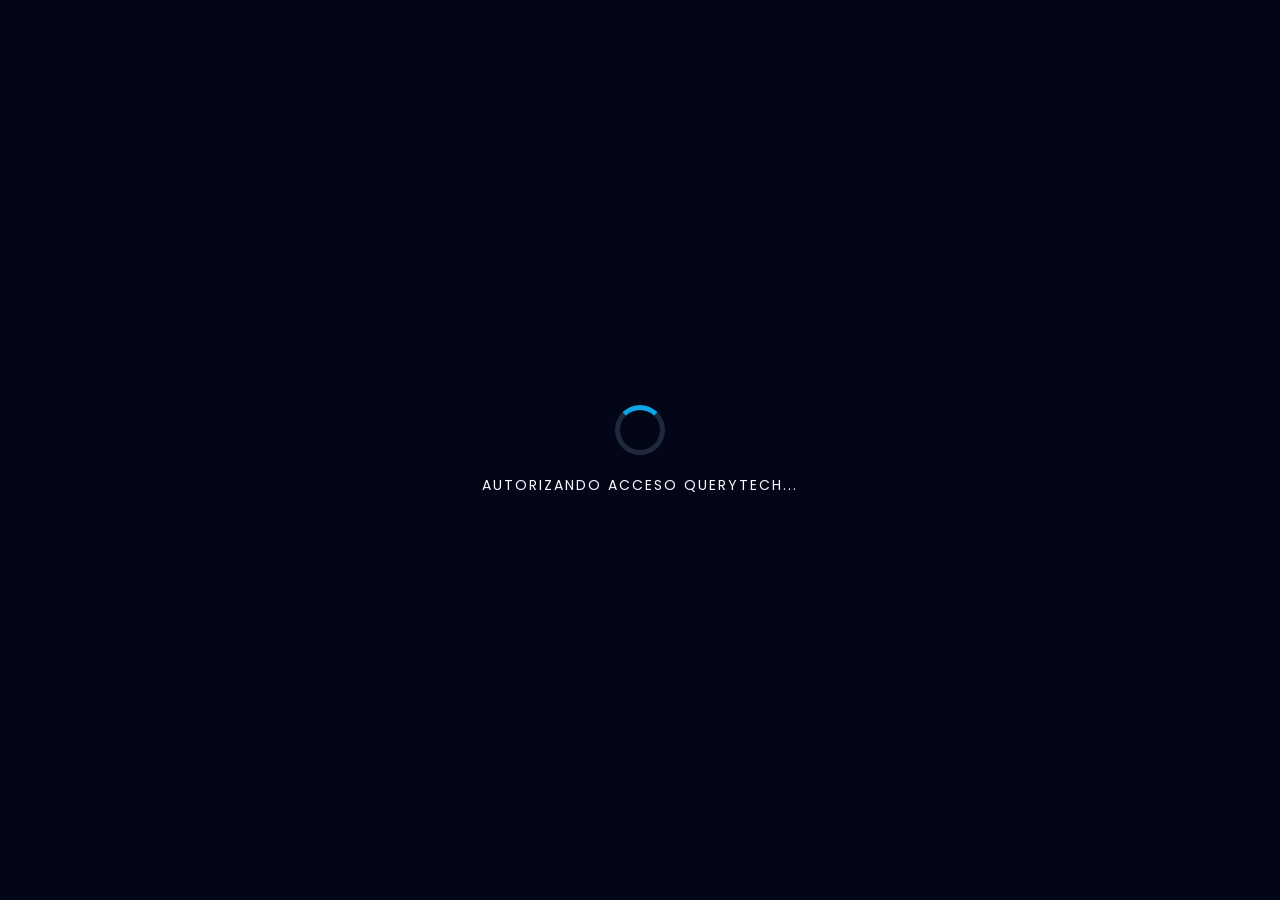
==== dashboard.html @ c7e69c9c "Commit inicial: Dashboard financiero y Auth0" ====
<!DOCTYPE html>
<html lang="es">
<head>
    <meta charset="UTF-8">
    <meta name="viewport" content="width=device-width, initial-scale=1.0">
    <title>Inversiones | QueryTECH</title>
    <link rel="preconnect" href="https://fonts.googleapis.com">
    <link rel="preconnect" href="https://fonts.gstatic.com" crossorigin>
    <link href="https://fonts.googleapis.com/css2?family=Poppins:wght@400;600;700&family=Roboto+Mono:wght@400;700&display=swap" rel="stylesheet">
    <link rel="stylesheet" href="https://cdnjs.cloudflare.com/ajax/libs/font-awesome/6.5.1/css/all.min.css">
    
    <style>
        /* DISEÑO BASE E INTERFAZ PROFESIONAL */
        * { box-sizing: border-box; margin: 0; padding: 0; }
        body { 
            background-color: #020617; 
            font-family: 'Poppins', sans-serif; 
            color: #f8fafc; 
            overflow-x: hidden;
        }

        /* CAPAS DE SEGURIDAD */
        #view-loading { height: 100vh; display: flex; align-items: center; justify-content: center; flex-direction: column; gap: 20px; background: #020617; }
        #view-authenticated { display: none; padding: 20px; }

        /* HEADER & LOGO */
        .dashboard-header {
            max-width: 1400px;
            margin: 0 auto 30px auto;
            display: flex;
            justify-content: space-between;
            align-items: center;
            padding: 20px 0;
            border-bottom: 1px solid #1e293b;
        }
        .logo-container img {
            height: 50px;
            filter: drop-shadow(0 0 10px rgba(14, 165, 233, 0.3));
        }

        /* KPI CARDS */
        .kpi-container {
            display: grid;
            grid-template-columns: repeat(4, 1fr);
            gap: 20px;
            max-width: 1400px;
            margin: 0 auto 40px auto;
        }
        .kpi-card {
            background: #0f172a;
            border: 1px solid #1e293b;
            padding: 25px;
            border-radius: 12px;
            position: relative;
            overflow: hidden;
        }
        .kpi-card::after {
            content: ""; position: absolute; top: 0; left: 0; width: 4px; height: 100%; background: #0ea5e9;
        }
        .kpi-label { color: #94a3b8; font-size: 14px; text-transform: uppercase; letter-spacing: 1px; }
        .kpi-value { font-size: 28px; font-weight: 700; margin-top: 5px; color: #f8fafc; }

        /* TABLA DE INVERSIONES - ESTILO TERMINAL */
        .table-container {
            max-width: 1400px;
            margin: 0 auto;
            background: #0f172a;
            border-radius: 16px;
            border: 1px solid #1e293b;
            padding: 30px;
            box-shadow: 0 20px 25px -5px rgba(0, 0, 0, 0.5);
        }
        .section-title { font-size: 24px; margin-bottom: 25px; display: flex; align-items: center; gap: 15px; }
        .section-title i { color: #0ea5e9; }

        table { width: 100%; border-collapse: collapse; font-family: 'Poppins', sans-serif; }
        th { text-align: left; padding: 15px; color: #94a3b8; font-size: 12px; text-transform: uppercase; border-bottom: 2px solid #1e293b; }
        td { padding: 18px 15px; border-bottom: 1px solid #1e293b; font-size: 14px; transition: all 0.3s ease; }
        
        /* Celdas dinámicas */
        .price-cell { font-family: 'Roboto Mono', monospace; font-weight: 700; color: #f8fafc; }
        .change-cell { font-weight: 700; }
        .val-cell { font-weight: 700; color: #38bdf8; }

        .up { color: #22c55e; }
        .down { color: #ef4444; }

        /* Efecto de parpadeo cuando el precio cambia */
        @keyframes flash-green { from { background: rgba(34, 197, 94, 0.2); } to { background: transparent; } }
        @keyframes flash-red { from { background: rgba(239, 68, 68, 0.2); } to { background: transparent; } }
        .updated-up { animation: flash-green 1s ease-out; }
        .updated-down { animation: flash-red 1s ease-out; }

        /* BOTONES */
        .btn-logout { background: transparent; color: #94a3b8; border: 1px solid #334155; padding: 10px 20px; border-radius: 8px; cursor: pointer; transition: all 0.3s; }
        .btn-logout:hover { background: #ef4444; color: white; border-color: #ef4444; }
    </style>
</head>
<body>

    <div id="view-loading">
        <div style="width: 50px; height: 50px; border: 5px solid #1e293b; border-top-color: #0ea5e9; border-radius: 50%; animation: spin 1s linear infinite;"></div>
        <p style="letter-spacing: 2px; font-size: 14px;">AUTORIZANDO ACCESO QUERYTECH...</p>
    </div>

    <div id="view-authenticated">
        
        <header class="dashboard-header">
            <div class="logo-container">
                <img src="/img/logo-querytech.png" alt="QueryTECH Logo">
            </div>
            <div style="display: flex; align-items: center; gap: 20px;">
                <div style="text-align: right;">
                    <div style="font-size: 12px; color: #64748b;">Panel Privado</div>
                    <div id="user-email" style="font-weight: 600; color: #0ea5e9;"></div>
                </div>
                <button class="btn-logout" onclick="window.client.logout({logoutParams:{returnTo:'https://querytech.com.ar/'}})">
                    <i class="fa-solid fa-right-from-bracket"></i>
                </button>
            </div>
        </header>

        <div class="kpi-container">
            <div class="kpi-card">
                <div class="kpi-label">Cartera Total (ARS)</div>
                <div class="kpi-value" id="total-cartera">$ 0</div>
            </div>
            <div class="kpi-card">
                <div class="kpi-label">Variación General</div>
                <div class="kpi-value up" id="total-change">+0.00%</div>
            </div>
            <div class="kpi-card">
                <div class="kpi-label">Activos Activos</div>
                <div class="kpi-value">11</div>
            </div>
            <div class="kpi-card">
                <div class="kpi-label">Market Status</div>
                <div class="kpi-value" style="color: #22c55e;">● ABIERTO</div>
            </div>
        </div>

        <div class="table-container">
            <h2 class="section-title"><i class="fa-solid fa-chart-line"></i> Estatus de Inversiones</h2>
            <table id="investments-table">
                <thead>
                    <tr>
                        <th>Activo</th>
                        <th>Tipo</th>
                        <th>Inv</th>
                        <th>Broker</th>
                        <th>Cantidad</th>
                        <th>Último Precio</th>
                        <th>Variación</th>
                        <th>Valorizado (ARS)</th>
                    </tr>
                </thead>
                <tbody id="table-body">
                    </tbody>
            </table>
        </div>

    </div>

    <script src="https://cdn.auth0.com/js/auth0-spa-js/2.18/auth0-spa-js.production.js"></script>
    
    <script>
        // DATOS INICIALES BASADOS EN LA IMAGEN
        const initialData = [
            { ticker: 'AAPL', tipo: 'CEDEAR', inv: 'F', broker: 'IOL', qty: 74, price: 22000, change: -1.74 },
            { ticker: 'AMZN', tipo: 'CEDEAR', inv: 'F', broker: 'IOL', qty: 1420, price: 16500, change: 2.10 },
            { ticker: 'DIA', tipo: 'CEDEAR', inv: 'F', broker: 'IOL', qty: 26, price: 35000, change: 0.85 },
            { ticker: 'GOLD', tipo: 'CEDEAR', inv: 'F', broker: 'IOL', qty: 54, price: 12500, change: -0.40 },
            { ticker: 'LOMA', tipo: 'ACCION', inv: 'F', broker: 'IOL', qty: 277, price: 3150, change: -2.85 },
            { ticker: 'MELI', tipo: 'CEDEAR', inv: 'F', broker: 'IOL', qty: 81, price: 19800, change: 1.30 },
            { ticker: 'META', tipo: 'CEDEAR', inv: 'F', broker: 'IOL', qty: 26, price: 37500, change: -0.74 },
            { ticker: 'MSFT', tipo: 'CEDEAR', inv: 'F', broker: 'IOL', qty: 129, price: 20800, change: 0.60 },
            { ticker: 'NU', tipo: 'CEDEAR', inv: 'F', broker: 'IOL', qty: 263, price: 9200, change: 1.20 },
            { ticker: 'WMT', tipo: 'CEDEAR', inv: 'F', broker: 'IOL', qty: 74, price: 11500, change: 1.10 },
            { ticker: 'XLE', tipo: 'CEDEAR', inv: 'F', broker: 'IOL', qty: 12, price: 45000, change: 1.50 }
        ];

        // LOGICA DE RENDERIZADO Y ACTUALIZACION
        function renderTable() {
            const tbody = document.getElementById('table-body');
            tbody.innerHTML = '';
            let totalGeneral = 0;

            initialData.forEach((item) => {
                const valorizado = item.qty * item.price;
                totalGeneral += valorizado;
                
                const row = document.createElement('tr');
                row.id = `row-${item.ticker}`;
                row.innerHTML = `
                    <td style="font-weight: 700;">${item.ticker}</td>
                    <td style="color: #64748b;">${item.tipo}</td>
                    <td>${item.inv}</td>
                    <td>${item.broker}</td>
                    <td>${item.qty.toLocaleString()}</td>
                    <td class="price-cell">$ ${item.price.toLocaleString()}</td>
                    <td class="change-cell ${item.change >= 0 ? 'up' : 'down'}">${item.change >= 0 ? '+' : ''}${item.change.toFixed(2)}%</td>
                    <td class="val-cell">$ ${valorizado.toLocaleString()}</td>
                `;
                tbody.appendChild(row);
            });

            document.getElementById('total-cartera').innerText = `$ ${totalGeneral.toLocaleString()}`;
        }

        // Simulación de fluctuación de mercado
        function simulateMarket() {
            let currentTotal = 0;
            
            initialData.forEach(item => {
                const fluctuation = (Math.random() - 0.5) * 50; 
                const oldPrice = item.price;
                
                // Actualizar valores
                item.price = Math.round(item.price + fluctuation);
                item.change = item.change + (Math.random() - 0.5) * 0.1;
                
                const valorizado = item.qty * item.price;
                currentTotal += valorizado;

                // Actualizar interfaz
                const cell = document.querySelector(`#row-${item.ticker} .price-cell`);
                if(cell) {
                    cell.innerText = `$ ${item.price.toLocaleString()}`;
                    cell.className = item.price > oldPrice ? 'price-cell updated-up' : 'price-cell updated-down';
                    
                    const valCell = document.querySelector(`#row-${item.ticker} .val-cell`);
                    valCell.innerText = `$ ${valorizado.toLocaleString()}`;
                    
                    const changeCell = document.querySelector(`#row-${item.ticker} .change-cell`);
                    changeCell.innerText = `${item.change >= 0 ? '+' : ''}${item.change.toFixed(2)}%`;
                    changeCell.className = `change-cell ${item.change >= 0 ? 'up' : 'down'}`;
                }
            });
            
            document.getElementById('total-cartera').innerText = `$ ${currentTotal.toLocaleString()}`;
        }

        // INTEGRACION AUTH0
        (async () => {
            try {
                window.client = await auth0.createAuth0Client({
                    domain: 'dev-fe0qtxoxfoluapbs.us.auth0.com',
                    clientId: 'vZj4AjcJW4kyWDBGCB2dH61ZGbr2z3Cr',
                    authorizationParams: { redirect_uri: 'https://querytech.com.ar/dashboard.html' },
                });

                if (location.search.includes("code=") && location.search.includes("state=")) {
                    await window.client.handleRedirectCallback();
                    history.replaceState({}, "", location.pathname);
                }

                if (await window.client.isAuthenticated()) {
                    const user = await window.client.getUser();
                    document.getElementById("user-email").textContent = user.email;
                    
                    document.getElementById("view-loading").style.display = "none";
                    document.getElementById("view-authenticated").style.display = "block";
                    
                    renderTable();
                    setInterval(simulateMarket, 4000); 
                } else {
                    await window.client.loginWithRedirect();
                }
            } catch (err) {
                console.error(err);
            }
        })();
    </script>
    <style>@keyframes spin { 0% { transform: rotate(0deg); } 100% { transform: rotate(360deg); } }</style>
</body>
</html>
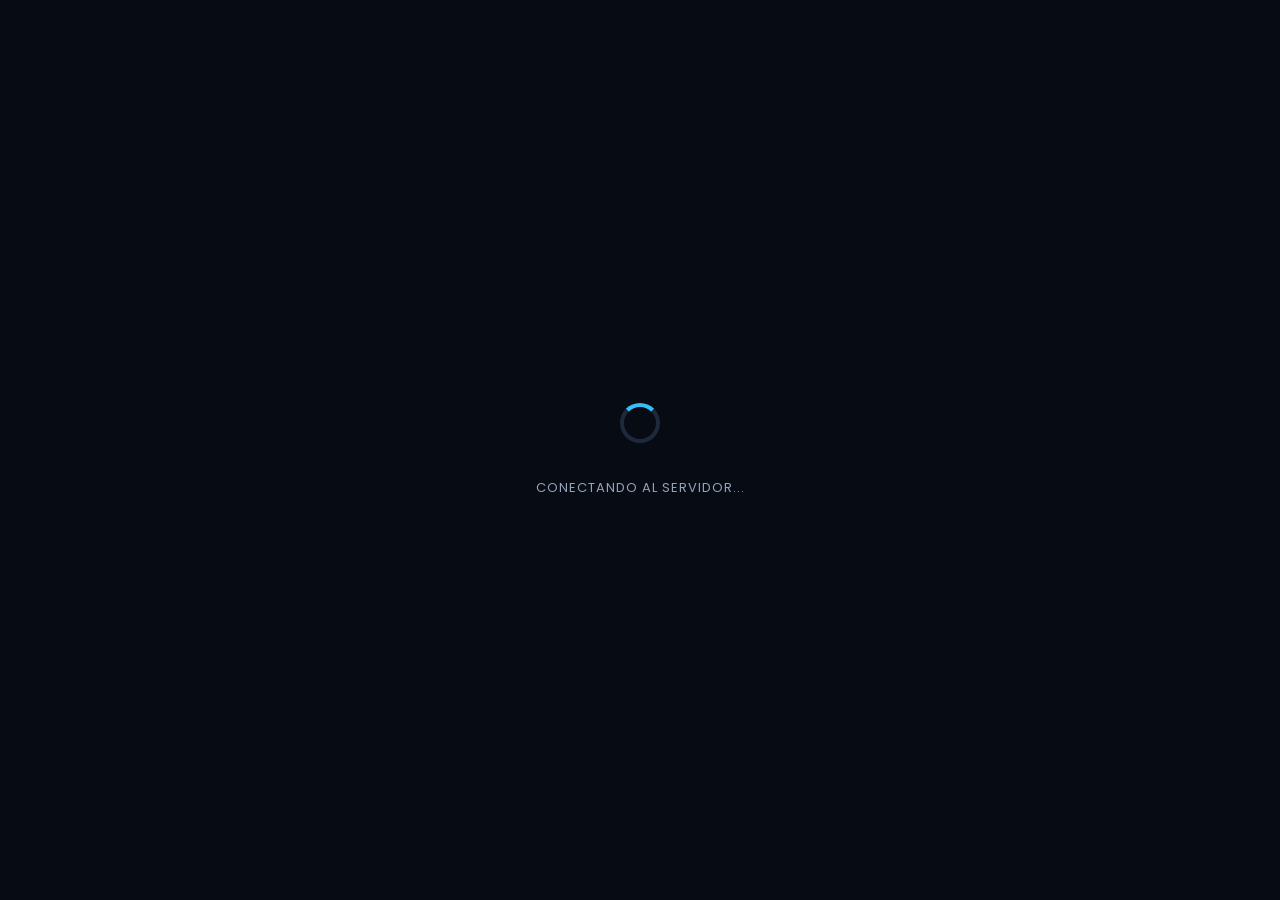
==== commit 805f7d3e: "Mejora visual de la grilla y agregado de ordenamiento" ====
--- a/dashboard.html
+++ b/dashboard.html
@@ -6,26 +6,23 @@
     <title>Inversiones | QueryTECH</title>
     <link rel="preconnect" href="https://fonts.googleapis.com">
     <link rel="preconnect" href="https://fonts.gstatic.com" crossorigin>
-    <link href="https://fonts.googleapis.com/css2?family=Poppins:wght@400;600;700&family=Roboto+Mono:wght@400;700&display=swap" rel="stylesheet">
+    <link href="https://fonts.googleapis.com/css2?family=Poppins:wght@400;500;600;700&family=Roboto+Mono:wght@400;500;700&display=swap" rel="stylesheet">
     <link rel="stylesheet" href="https://cdnjs.cloudflare.com/ajax/libs/font-awesome/6.5.1/css/all.min.css">
     
     <style>
-        /* DISEÑO BASE E INTERFAZ PROFESIONAL */
         * { box-sizing: border-box; margin: 0; padding: 0; }
         body { 
-            background-color: #020617; 
+            background-color: #070B14; 
             font-family: 'Poppins', sans-serif; 
             color: #f8fafc; 
             overflow-x: hidden;
         }
 
-        /* CAPAS DE SEGURIDAD */
-        #view-loading { height: 100vh; display: flex; align-items: center; justify-content: center; flex-direction: column; gap: 20px; background: #020617; }
+        #view-loading { height: 100vh; display: flex; align-items: center; justify-content: center; flex-direction: column; gap: 20px; background: #070B14; }
         #view-authenticated { display: none; padding: 20px; }
 
-        /* HEADER & LOGO */
         .dashboard-header {
-            max-width: 1400px;
+            max-width: 1500px;
             margin: 0 auto 30px auto;
             display: flex;
             justify-content: space-between;
@@ -38,69 +35,90 @@
             filter: drop-shadow(0 0 10px rgba(14, 165, 233, 0.3));
         }
 
-        /* KPI CARDS */
         .kpi-container {
             display: grid;
             grid-template-columns: repeat(4, 1fr);
             gap: 20px;
-            max-width: 1400px;
+            max-width: 1500px;
             margin: 0 auto 40px auto;
         }
         .kpi-card {
-            background: #0f172a;
-            border: 1px solid #1e293b;
+            background: #111827;
+            border: 1px solid #1f2937;
             padding: 25px;
-            border-radius: 12px;
+            border-radius: 8px;
             position: relative;
             overflow: hidden;
         }
-        .kpi-card::after {
-            content: ""; position: absolute; top: 0; left: 0; width: 4px; height: 100%; background: #0ea5e9;
-        }
-        .kpi-label { color: #94a3b8; font-size: 14px; text-transform: uppercase; letter-spacing: 1px; }
-        .kpi-value { font-size: 28px; font-weight: 700; margin-top: 5px; color: #f8fafc; }
-
-        /* TABLA DE INVERSIONES - ESTILO TERMINAL */
+        .kpi-label { color: #9ca3af; font-size: 13px; text-transform: uppercase; letter-spacing: 1px; font-weight: 500; }
+        .kpi-value { font-size: 26px; font-weight: 700; margin-top: 8px; color: #f3f4f6; }
+
         .table-container {
-            max-width: 1400px;
+            max-width: 1500px;
             margin: 0 auto;
-            background: #0f172a;
-            border-radius: 16px;
+            background: #0B1121;
+            border-radius: 12px;
             border: 1px solid #1e293b;
             padding: 30px;
-            box-shadow: 0 20px 25px -5px rgba(0, 0, 0, 0.5);
-        }
-        .section-title { font-size: 24px; margin-bottom: 25px; display: flex; align-items: center; gap: 15px; }
-        .section-title i { color: #0ea5e9; }
-
-        table { width: 100%; border-collapse: collapse; font-family: 'Poppins', sans-serif; }
-        th { text-align: left; padding: 15px; color: #94a3b8; font-size: 12px; text-transform: uppercase; border-bottom: 2px solid #1e293b; }
-        td { padding: 18px 15px; border-bottom: 1px solid #1e293b; font-size: 14px; transition: all 0.3s ease; }
+            box-shadow: 0 10px 30px rgba(0, 0, 0, 0.5);
+            overflow-x: auto;
+        }
+        .section-title { font-size: 20px; font-weight: 600; margin-bottom: 25px; display: flex; align-items: center; gap: 10px; color: #e2e8f0; }
+        .section-title i { color: #38bdf8; }
+
+        /* Estilos de la nueva grilla */
+        table { width: 100%; border-collapse: collapse; font-family: 'Poppins', sans-serif; white-space: nowrap; }
         
-        /* Celdas dinámicas */
-        .price-cell { font-family: 'Roboto Mono', monospace; font-weight: 700; color: #f8fafc; }
-        .change-cell { font-weight: 700; }
-        .val-cell { font-weight: 700; color: #38bdf8; }
-
-        .up { color: #22c55e; }
-        .down { color: #ef4444; }
-
-        /* Efecto de parpadeo cuando el precio cambia */
-        @keyframes flash-green { from { background: rgba(34, 197, 94, 0.2); } to { background: transparent; } }
-        @keyframes flash-red { from { background: rgba(239, 68, 68, 0.2); } to { background: transparent; } }
+        th { 
+            text-align: left; 
+            padding: 16px 15px; 
+            color: #64748b; 
+            font-size: 11px; 
+            text-transform: uppercase; 
+            letter-spacing: 1px;
+            border-bottom: 1px solid #1e293b; 
+            cursor: pointer;
+            user-select: none;
+            transition: color 0.2s;
+        }
+        th:hover { color: #f8fafc; }
+        th i { margin-left: 5px; font-size: 10px; opacity: 0.5; }
+        th.active-sort i { opacity: 1; color: #38bdf8; }
+
+        td { 
+            padding: 16px 15px; 
+            border-bottom: 1px solid #172033; 
+            font-size: 14px; 
+            transition: background-color 0.2s ease; 
+        }
+        
+        tr:hover td { background-color: #131B2F; }
+
+        .numeric-cell { font-family: 'Roboto Mono', monospace; font-weight: 500; color: #e2e8f0; text-align: right; }
+        .text-cell { text-align: left; }
+        
+        .ticker-cell { font-weight: 700; color: #f8fafc; }
+        .tipo-cell { color: #94a3b8; font-size: 13px; }
+        .val-cell { color: #38bdf8; font-weight: 600; }
+
+        .up { color: #10b981; font-weight: 600; }
+        .down { color: #ef4444; font-weight: 600; }
+
+        /* Efecto de actualización de precios */
+        @keyframes flash-green { from { color: #10b981; } to { color: #e2e8f0; } }
+        @keyframes flash-red { from { color: #ef4444; } to { color: #e2e8f0; } }
         .updated-up { animation: flash-green 1s ease-out; }
         .updated-down { animation: flash-red 1s ease-out; }
 
-        /* BOTONES */
-        .btn-logout { background: transparent; color: #94a3b8; border: 1px solid #334155; padding: 10px 20px; border-radius: 8px; cursor: pointer; transition: all 0.3s; }
+        .btn-logout { background: transparent; color: #94a3b8; border: 1px solid #334155; padding: 8px 16px; border-radius: 6px; cursor: pointer; transition: all 0.3s; font-size: 14px; }
         .btn-logout:hover { background: #ef4444; color: white; border-color: #ef4444; }
     </style>
 </head>
 <body>
 
     <div id="view-loading">
-        <div style="width: 50px; height: 50px; border: 5px solid #1e293b; border-top-color: #0ea5e9; border-radius: 50%; animation: spin 1s linear infinite;"></div>
-        <p style="letter-spacing: 2px; font-size: 14px;">AUTORIZANDO ACCESO QUERYTECH...</p>
+        <div style="width: 40px; height: 40px; border: 4px solid #1e293b; border-top-color: #38bdf8; border-radius: 50%; animation: spin 1s linear infinite;"></div>
+        <p style="letter-spacing: 1px; font-size: 13px; color: #94a3b8; margin-top: 15px;">CONECTANDO AL SERVIDOR...</p>
     </div>
 
     <div id="view-authenticated">
@@ -112,7 +130,7 @@
             <div style="display: flex; align-items: center; gap: 20px;">
                 <div style="text-align: right;">
                     <div style="font-size: 12px; color: #64748b;">Panel Privado</div>
-                    <div id="user-email" style="font-weight: 600; color: #0ea5e9;"></div>
+                    <div id="user-email" style="font-weight: 600; color: #e2e8f0; font-size: 14px;"></div>
                 </div>
                 <button class="btn-logout" onclick="window.client.logout({logoutParams:{returnTo:'https://querytech.com.ar/'}})">
                     <i class="fa-solid fa-right-from-bracket"></i>
@@ -123,19 +141,21 @@
         <div class="kpi-container">
             <div class="kpi-card">
                 <div class="kpi-label">Cartera Total (ARS)</div>
-                <div class="kpi-value" id="total-cartera">$ 0</div>
+                <div class="kpi-value" id="total-cartera">$ 0,00</div>
             </div>
             <div class="kpi-card">
-                <div class="kpi-label">Variación General</div>
-                <div class="kpi-value up" id="total-change">+0.00%</div>
+                <div class="kpi-label">Rendimiento Promedio</div>
+                <div class="kpi-value up" id="total-yield">+0.00%</div>
             </div>
             <div class="kpi-card">
-                <div class="kpi-label">Activos Activos</div>
-                <div class="kpi-value">11</div>
+                <div class="kpi-label">Activos en Cartera</div>
+                <div class="kpi-value" id="total-activos">0</div>
             </div>
             <div class="kpi-card">
-                <div class="kpi-label">Market Status</div>
-                <div class="kpi-value" style="color: #22c55e;">● ABIERTO</div>
+                <div class="kpi-label">Estado del Mercado</div>
+                <div class="kpi-value" style="color: #10b981; font-size: 16px; margin-top: 14px;">
+                    <i class="fa-solid fa-circle" style="font-size: 10px; vertical-align: middle; margin-right: 5px;"></i> MERCADO ABIERTO
+                </div>
             </div>
         </div>
 
@@ -144,14 +164,17 @@
             <table id="investments-table">
                 <thead>
                     <tr>
-                        <th>Activo</th>
-                        <th>Tipo</th>
-                        <th>Inv</th>
-                        <th>Broker</th>
-                        <th>Cantidad</th>
-                        <th>Último Precio</th>
-                        <th>Variación</th>
-                        <th>Valorizado (ARS)</th>
+                        <th class="text-cell" onclick="sortData('ticker')">Activo <i class="fa-solid fa-sort"></i></th>
+                        <th class="text-cell" onclick="sortData('tipo')">Tipo <i class="fa-solid fa-sort"></i></th>
+                        <th class="text-cell" onclick="sortData('inv')">Inv <i class="fa-solid fa-sort"></i></th>
+                        <th class="text-cell" onclick="sortData('broker')">Broker <i class="fa-solid fa-sort"></i></th>
+                        <th class="numeric-cell" onclick="sortData('qty')">Cantidad <i class="fa-solid fa-sort"></i></th>
+                        <th class="numeric-cell" onclick="sortData('price')">Último precio <i class="fa-solid fa-sort"></i></th>
+                        <th class="numeric-cell" onclick="sortData('change')">Variación <i class="fa-solid fa-sort"></i></th>
+                        <th class="numeric-cell" onclick="sortData('avgPrice')">Precio promedio <i class="fa-solid fa-sort"></i></th>
+                        <th class="numeric-cell" onclick="sortData('yield')">Rendimiento <i class="fa-solid fa-sort"></i></th>
+                        <th class="numeric-cell" onclick="sortData('monto')">Monto <i class="fa-solid fa-sort"></i></th>
+                        <th class="numeric-cell" onclick="sortData('valorizado')">Valorizado (ARS) <i class="fa-solid fa-sort"></i></th>
                     </tr>
                 </thead>
                 <tbody id="table-body">
@@ -164,83 +187,133 @@
     <script src="https://cdn.auth0.com/js/auth0-spa-js/2.18/auth0-spa-js.production.js"></script>
     
     <script>
-        // DATOS INICIALES BASADOS EN LA IMAGEN
-        const initialData = [
-            { ticker: 'AAPL', tipo: 'CEDEAR', inv: 'F', broker: 'IOL', qty: 74, price: 22000, change: -1.74 },
-            { ticker: 'AMZN', tipo: 'CEDEAR', inv: 'F', broker: 'IOL', qty: 1420, price: 16500, change: 2.10 },
-            { ticker: 'DIA', tipo: 'CEDEAR', inv: 'F', broker: 'IOL', qty: 26, price: 35000, change: 0.85 },
-            { ticker: 'GOLD', tipo: 'CEDEAR', inv: 'F', broker: 'IOL', qty: 54, price: 12500, change: -0.40 },
-            { ticker: 'LOMA', tipo: 'ACCION', inv: 'F', broker: 'IOL', qty: 277, price: 3150, change: -2.85 },
-            { ticker: 'MELI', tipo: 'CEDEAR', inv: 'F', broker: 'IOL', qty: 81, price: 19800, change: 1.30 },
-            { ticker: 'META', tipo: 'CEDEAR', inv: 'F', broker: 'IOL', qty: 26, price: 37500, change: -0.74 },
-            { ticker: 'MSFT', tipo: 'CEDEAR', inv: 'F', broker: 'IOL', qty: 129, price: 20800, change: 0.60 },
-            { ticker: 'NU', tipo: 'CEDEAR', inv: 'F', broker: 'IOL', qty: 263, price: 9200, change: 1.20 },
-            { ticker: 'WMT', tipo: 'CEDEAR', inv: 'F', broker: 'IOL', qty: 74, price: 11500, change: 1.10 },
-            { ticker: 'XLE', tipo: 'CEDEAR', inv: 'F', broker: 'IOL', qty: 12, price: 45000, change: 1.50 }
+        const formatMoney = (num) => '$ ' + num.toLocaleString('es-AR', { minimumFractionDigits: 2, maximumFractionDigits: 2 });
+        const formatPercent = (num) => num.toLocaleString('es-AR', { minimumFractionDigits: 2, maximumFractionDigits: 2 }) + '%';
+
+        let initialData = [
+            { ticker: 'AAPL', tipo: 'CEDEAR', inv: 'F', broker: 'IOL', qty: 74, change: 0.720, price: 22210, avgPrice: 13275, yield: 67.30, monto: 661190 },
+            { ticker: 'AMZN', tipo: 'CEDEAR', inv: 'F', broker: 'IOL', qty: 1420, change: -1.740, price: 2672.5, avgPrice: 1599.28, yield: 67.10, monto: 1523971.50 },
+            { ticker: 'DIA', tipo: 'CEDEAR', inv: 'F', broker: 'IOL', qty: 26, change: 0.160, price: 36940, avgPrice: 22460, yield: 64.47, monto: 376480 },
+            { ticker: 'GLD', tipo: 'CEDEAR', inv: 'F', broker: 'IOL', qty: 54, change: -0.800, price: 12340, avgPrice: 7220, yield: 70.91, monto: 276480 },
+            { ticker: 'LOMA', tipo: 'ACCION', inv: 'F', broker: 'IOL', qty: 277, change: -2.850, price: 3150, avgPrice: 1496.93, yield: 110.43, monto: 457901 },
+            { ticker: 'MELI', tipo: 'CEDEAR', inv: 'F', broker: 'IOL', qty: 81, change: 1.380, price: 19810, avgPrice: 19327.07, yield: 2.49, monto: 39117.59 },
+            { ticker: 'META', tipo: 'CEDEAR', inv: 'F', broker: 'IOL', qty: 26, change: -0.740, price: 37520, avgPrice: 35793.85, yield: 4.82, monto: 44880 },
+            { ticker: 'MSFT', tipo: 'CEDEAR', inv: 'F', broker: 'IOL', qty: 129, change: -0.660, price: 20810, avgPrice: 20290.16, yield: 2.56, monto: 67060 },
+            { ticker: 'NU', tipo: 'CEDEAR', inv: 'F', broker: 'IOL', qty: 263, change: 1.200, price: 9235, avgPrice: 9050, yield: 2.04, monto: 48655 },
+            { ticker: 'WMT', tipo: 'CEDEAR', inv: 'F', broker: 'IOL', qty: 74, change: 1.640, price: 11150, avgPrice: 6110, yield: 82.48, monto: 372960 },
+            { ticker: 'XLE', tipo: 'CEDEAR', inv: 'F', broker: 'IOL', qty: 12, change: 1.510, price: 45560, avgPrice: 24250, yield: 87.87, monto: 255720 }
         ];
 
-        // LOGICA DE RENDERIZADO Y ACTUALIZACION
+        // Lógica de ordenamiento
+        let currentSortColumn = '';
+        let sortAscending = true;
+
+        function sortData(column) {
+            if (currentSortColumn === column) {
+                sortAscending = !sortAscending;
+            } else {
+                currentSortColumn = column;
+                sortAscending = true;
+            }
+
+            // Actualizar iconos de las cabeceras
+            document.querySelectorAll('th').forEach(th => {
+                th.classList.remove('active-sort');
+                const icon = th.querySelector('i');
+                if(icon) icon.className = 'fa-solid fa-sort';
+            });
+
+            const activeTh = document.querySelector(`th[onclick="sortData('${column}')"]`);
+            if(activeTh) {
+                activeTh.classList.add('active-sort');
+                const activeIcon = activeTh.querySelector('i');
+                activeIcon.className = sortAscending ? 'fa-solid fa-sort-up' : 'fa-solid fa-sort-down';
+            }
+
+            initialData.sort((a, b) => {
+                let valA = column === 'valorizado' ? a.qty * a.price : a[column];
+                let valB = column === 'valorizado' ? b.qty * b.price : b[column];
+
+                if (typeof valA === 'string') {
+                    return sortAscending ? valA.localeCompare(valB) : valB.localeCompare(valA);
+                } else {
+                    return sortAscending ? valA - valB : valB - valA;
+                }
+            });
+
+            renderTable();
+        }
+
         function renderTable() {
             const tbody = document.getElementById('table-body');
             tbody.innerHTML = '';
             let totalGeneral = 0;
+            let totalYieldSum = 0;
 
             initialData.forEach((item) => {
                 const valorizado = item.qty * item.price;
                 totalGeneral += valorizado;
+                totalYieldSum += item.yield;
                 
                 const row = document.createElement('tr');
                 row.id = `row-${item.ticker}`;
                 row.innerHTML = `
-                    <td style="font-weight: 700;">${item.ticker}</td>
-                    <td style="color: #64748b;">${item.tipo}</td>
-                    <td>${item.inv}</td>
-                    <td>${item.broker}</td>
-                    <td>${item.qty.toLocaleString()}</td>
-                    <td class="price-cell">$ ${item.price.toLocaleString()}</td>
-                    <td class="change-cell ${item.change >= 0 ? 'up' : 'down'}">${item.change >= 0 ? '+' : ''}${item.change.toFixed(2)}%</td>
-                    <td class="val-cell">$ ${valorizado.toLocaleString()}</td>
+                    <td class="text-cell ticker-cell">${item.ticker}</td>
+                    <td class="text-cell tipo-cell">${item.tipo}</td>
+                    <td class="text-cell" style="color: #94a3b8;">${item.inv}</td>
+                    <td class="text-cell" style="color: #94a3b8;">${item.broker}</td>
+                    <td class="numeric-cell">${item.qty.toLocaleString('es-AR')}</td>
+                    <td class="numeric-cell price-cell">${formatMoney(item.price)}</td>
+                    <td class="numeric-cell change-cell ${item.change >= 0 ? 'up' : 'down'}">${item.change > 0 ? '+' : ''}${formatPercent(item.change)}</td>
+                    <td class="numeric-cell" style="color: #94a3b8;">${formatMoney(item.avgPrice)}</td>
+                    <td class="numeric-cell">${formatPercent(item.yield)}</td>
+                    <td class="numeric-cell" style="color: #94a3b8;">${formatMoney(item.monto)}</td>
+                    <td class="numeric-cell val-cell">${formatMoney(valorizado)}</td>
                 `;
                 tbody.appendChild(row);
             });
 
-            document.getElementById('total-cartera').innerText = `$ ${totalGeneral.toLocaleString()}`;
-        }
-
-        // Simulación de fluctuación de mercado
+            document.getElementById('total-cartera').innerText = formatMoney(totalGeneral);
+            document.getElementById('total-activos').innerText = initialData.length;
+            const avgYield = totalYieldSum / initialData.length;
+            
+            const yieldElement = document.getElementById('total-yield');
+            yieldElement.innerText = `${avgYield > 0 ? '+' : ''}${avgYield.toFixed(2)}%`;
+            yieldElement.className = `kpi-value ${avgYield >= 0 ? 'up' : 'down'}`;
+        }
+
         function simulateMarket() {
             let currentTotal = 0;
             
             initialData.forEach(item => {
-                const fluctuation = (Math.random() - 0.5) * 50; 
+                const fluctuation = (Math.random() - 0.5) * 15; 
                 const oldPrice = item.price;
                 
-                // Actualizar valores
-                item.price = Math.round(item.price + fluctuation);
-                item.change = item.change + (Math.random() - 0.5) * 0.1;
+                item.price = item.price + fluctuation;
+                item.change = item.change + (Math.random() - 0.5) * 0.05;
                 
                 const valorizado = item.qty * item.price;
                 currentTotal += valorizado;
 
-                // Actualizar interfaz
                 const cell = document.querySelector(`#row-${item.ticker} .price-cell`);
                 if(cell) {
-                    cell.innerText = `$ ${item.price.toLocaleString()}`;
-                    cell.className = item.price > oldPrice ? 'price-cell updated-up' : 'price-cell updated-down';
+                    cell.innerText = formatMoney(item.price);
+                    cell.className = item.price > oldPrice ? 'numeric-cell price-cell updated-up' : 'numeric-cell price-cell updated-down';
                     
                     const valCell = document.querySelector(`#row-${item.ticker} .val-cell`);
-                    valCell.innerText = `$ ${valorizado.toLocaleString()}`;
+                    if(valCell) valCell.innerText = formatMoney(valorizado);
                     
                     const changeCell = document.querySelector(`#row-${item.ticker} .change-cell`);
-                    changeCell.innerText = `${item.change >= 0 ? '+' : ''}${item.change.toFixed(2)}%`;
-                    changeCell.className = `change-cell ${item.change >= 0 ? 'up' : 'down'}`;
+                    if(changeCell) {
+                        changeCell.innerText = `${item.change > 0 ? '+' : ''}${formatPercent(item.change)}`;
+                        changeCell.className = `numeric-cell change-cell ${item.change >= 0 ? 'up' : 'down'}`;
+                    }
                 }
             });
             
-            document.getElementById('total-cartera').innerText = `$ ${currentTotal.toLocaleString()}`;
-        }
-
-        // INTEGRACION AUTH0
+            document.getElementById('total-cartera').innerText = formatMoney(currentTotal);
+        }
+
         (async () => {
             try {
                 window.client = await auth0.createAuth0Client({
@@ -273,4 +346,4 @@
     </script>
     <style>@keyframes spin { 0% { transform: rotate(0deg); } 100% { transform: rotate(360deg); } }</style>
 </body>
-</html>+</html>
